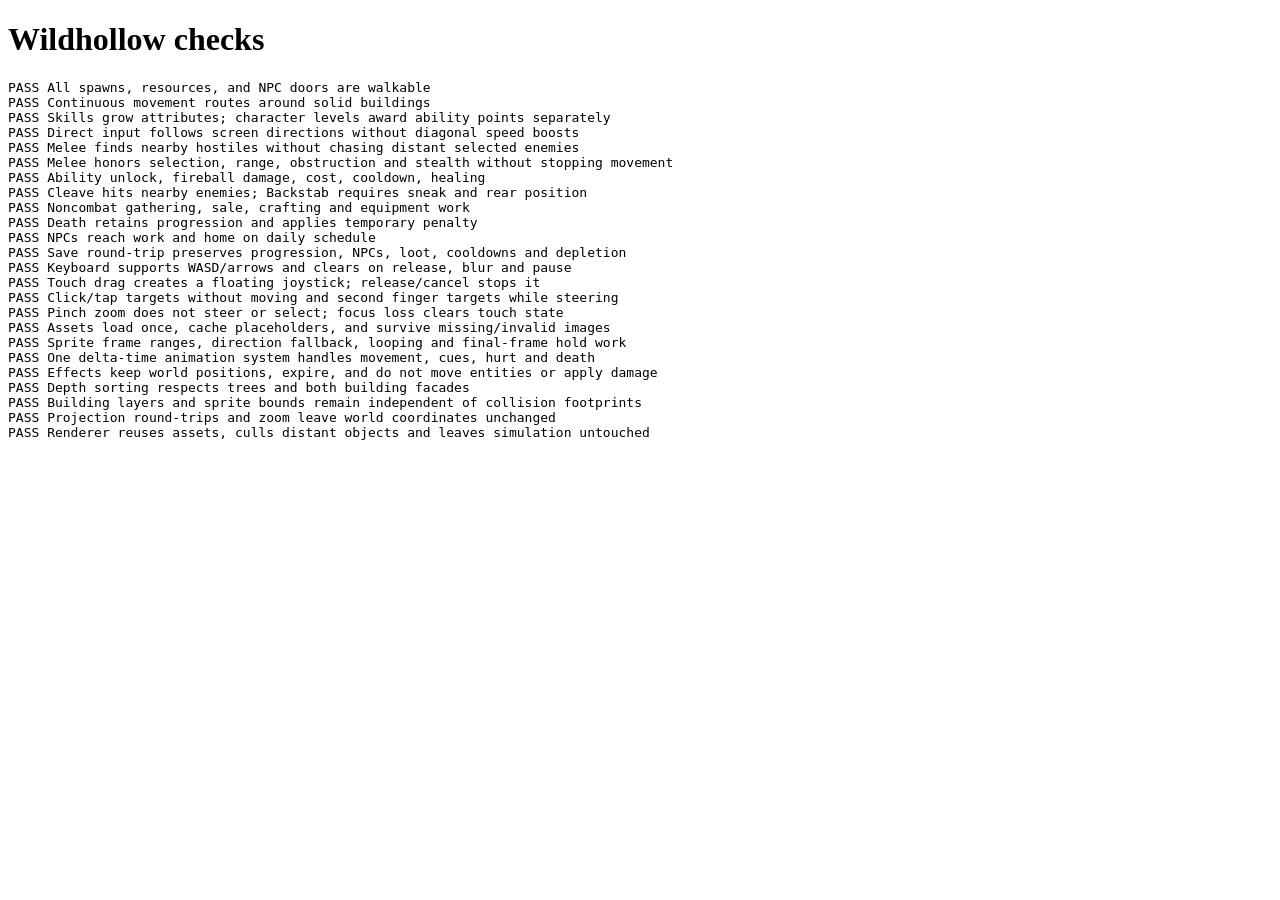
==== tests/index.html @ a73805fc "Establish cached sprite rendering, animation and layered graphics" ====
<!doctype html><html lang="en"><meta charset="utf-8"><meta name="viewport" content="width=device-width"><title>Wildhollow checks</title><body><h1>Wildhollow checks</h1><pre id="results">Running…</pre><script type="module">
import { runTests } from './simulation.js';
const { runInputTests } = await import('./input.js');
const { runGraphicsTests } = await import('./graphics.js');
const result = [...runTests(), ...runInputTests(), ...runGraphicsTests()];
document.getElementById('results').textContent = result.join('\n');
document.title = result.some(line => line.startsWith('FAIL')) ? 'FAIL' : 'PASS';
</script></body></html>
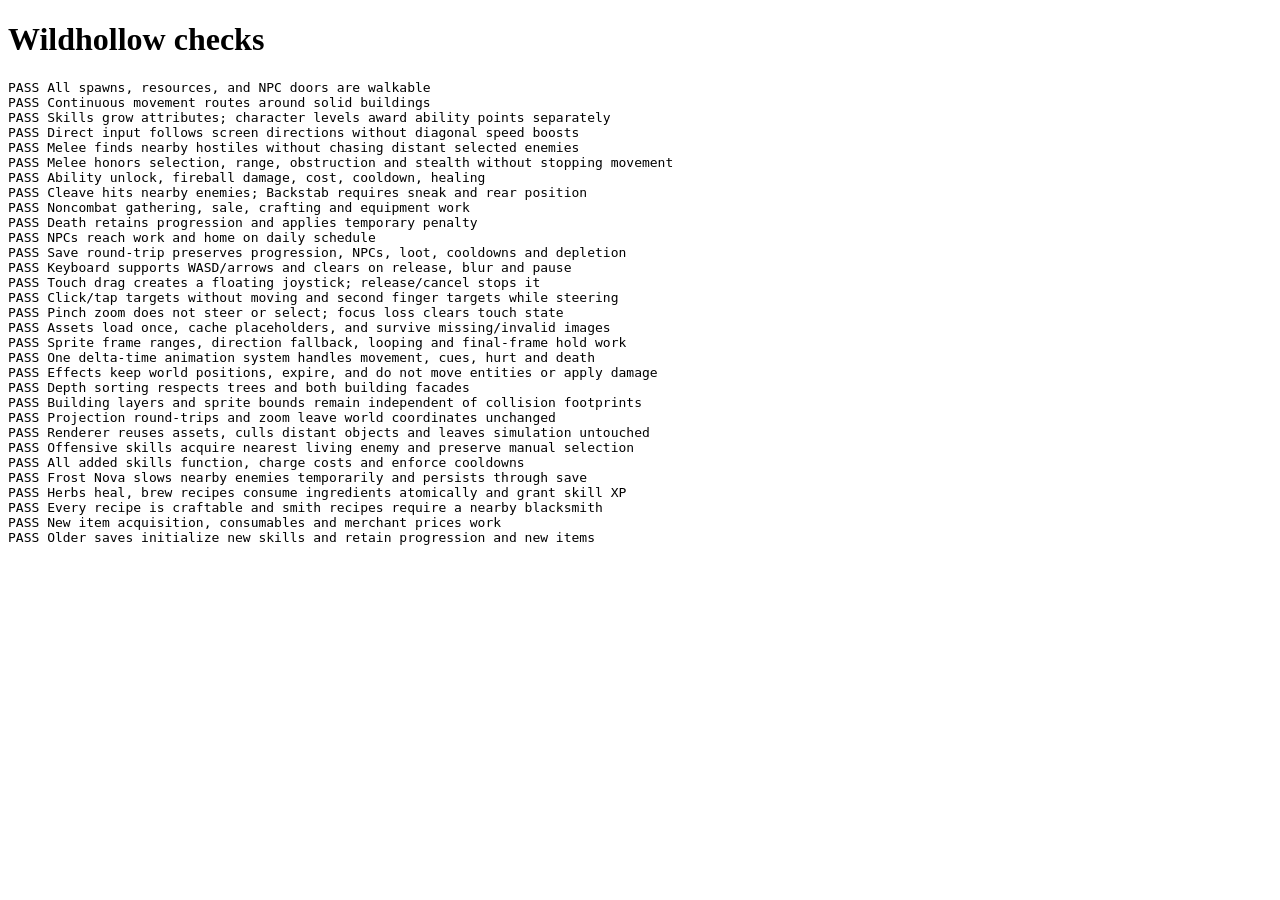
==== commit 49ceebf0: "Add automatic skill targeting, abilities, items and herbal crafting" ====
--- a/tests/index.html
+++ b/tests/index.html
@@ -2,7 +2,8 @@
 import { runTests } from './simulation.js';
 const { runInputTests } = await import('./input.js');
 const { runGraphicsTests } = await import('./graphics.js');
-const result = [...runTests(), ...runInputTests(), ...runGraphicsTests()];
+const { runExpansionTests } = await import('./expansion.js');
+const result = [...runTests(), ...runInputTests(), ...runGraphicsTests(), ...runExpansionTests()];
 document.getElementById('results').textContent = result.join('\n');
 document.title = result.some(line => line.startsWith('FAIL')) ? 'FAIL' : 'PASS';
 </script></body></html>
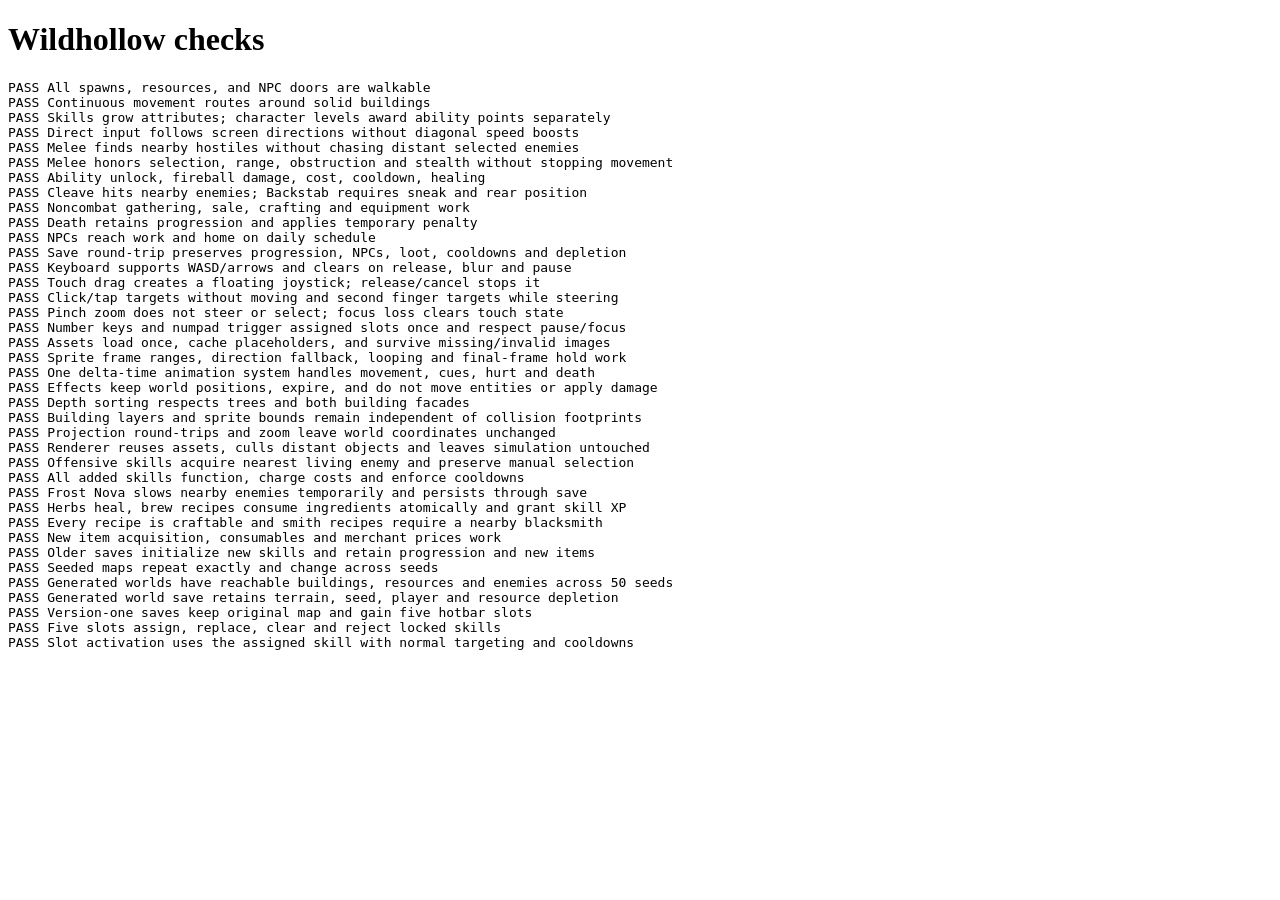
==== commit e4eecc12: "Add five assignable hotbar slots and seeded world generation" ====
--- a/tests/index.html
+++ b/tests/index.html
@@ -3,7 +3,8 @@
 const { runInputTests } = await import('./input.js');
 const { runGraphicsTests } = await import('./graphics.js');
 const { runExpansionTests } = await import('./expansion.js');
-const result = [...runTests(), ...runInputTests(), ...runGraphicsTests(), ...runExpansionTests()];
+const { runWorldTests } = await import('./worldGeneration.js');
+const result = [...runTests(), ...runInputTests(), ...runGraphicsTests(), ...runExpansionTests(), ...runWorldTests()];
 document.getElementById('results').textContent = result.join('\n');
 document.title = result.some(line => line.startsWith('FAIL')) ? 'FAIL' : 'PASS';
 </script></body></html>
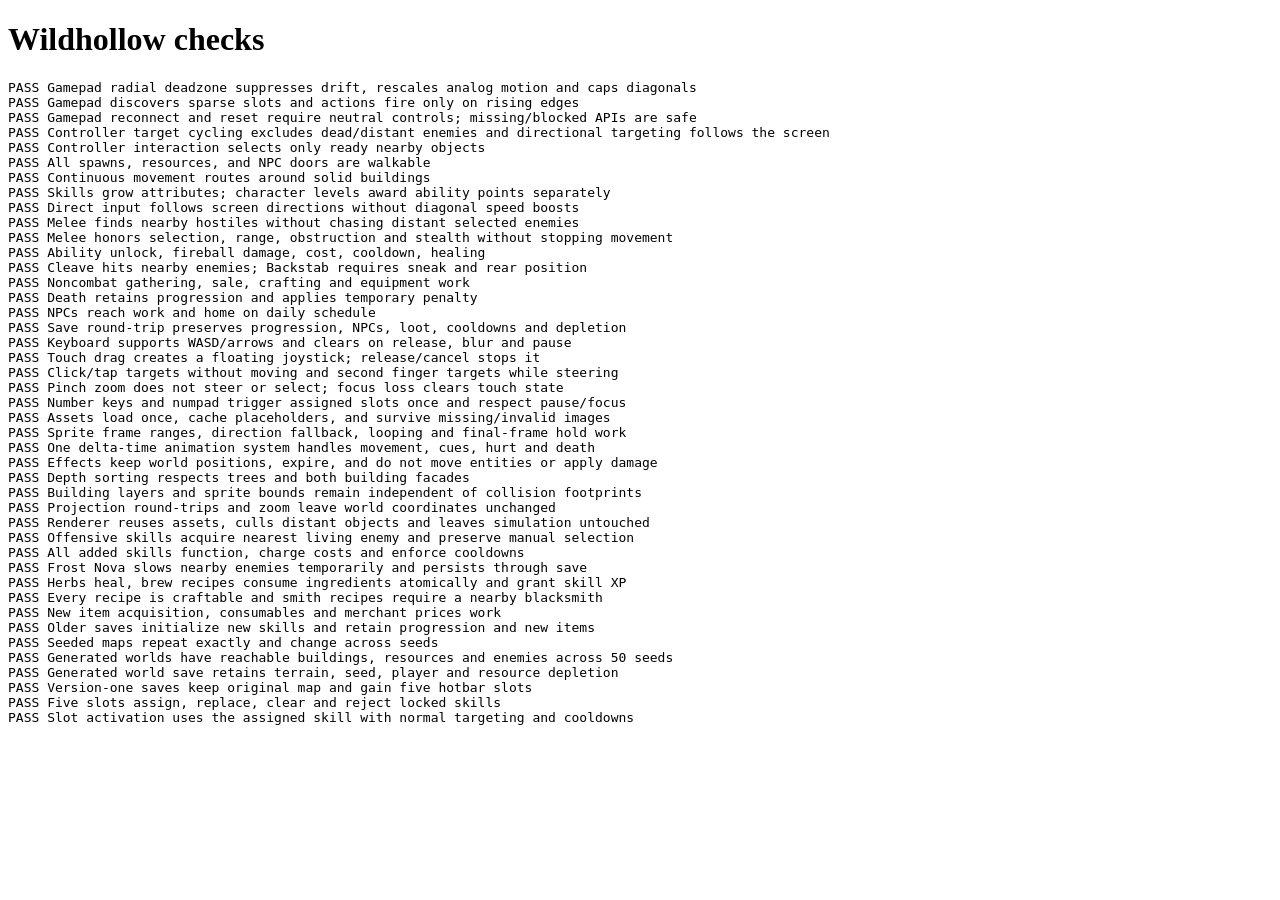
==== commit afb0fbaf: "v1.3.0: Add modular Xbox gameplay and controller UI support" ====
--- a/tests/index.html
+++ b/tests/index.html
@@ -4,7 +4,8 @@
 const { runGraphicsTests } = await import('./graphics.js');
 const { runExpansionTests } = await import('./expansion.js');
 const { runWorldTests } = await import('./worldGeneration.js');
-const result = [...runTests(), ...runInputTests(), ...runGraphicsTests(), ...runExpansionTests(), ...runWorldTests()];
+const { runGamepadTests } = await import('./gamepad.js');
+const result = [...runGamepadTests(), ...runTests(), ...runInputTests(), ...runGraphicsTests(), ...runExpansionTests(), ...runWorldTests()];
 document.getElementById('results').textContent = result.join('\n');
 document.title = result.some(line => line.startsWith('FAIL')) ? 'FAIL' : 'PASS';
 </script></body></html>
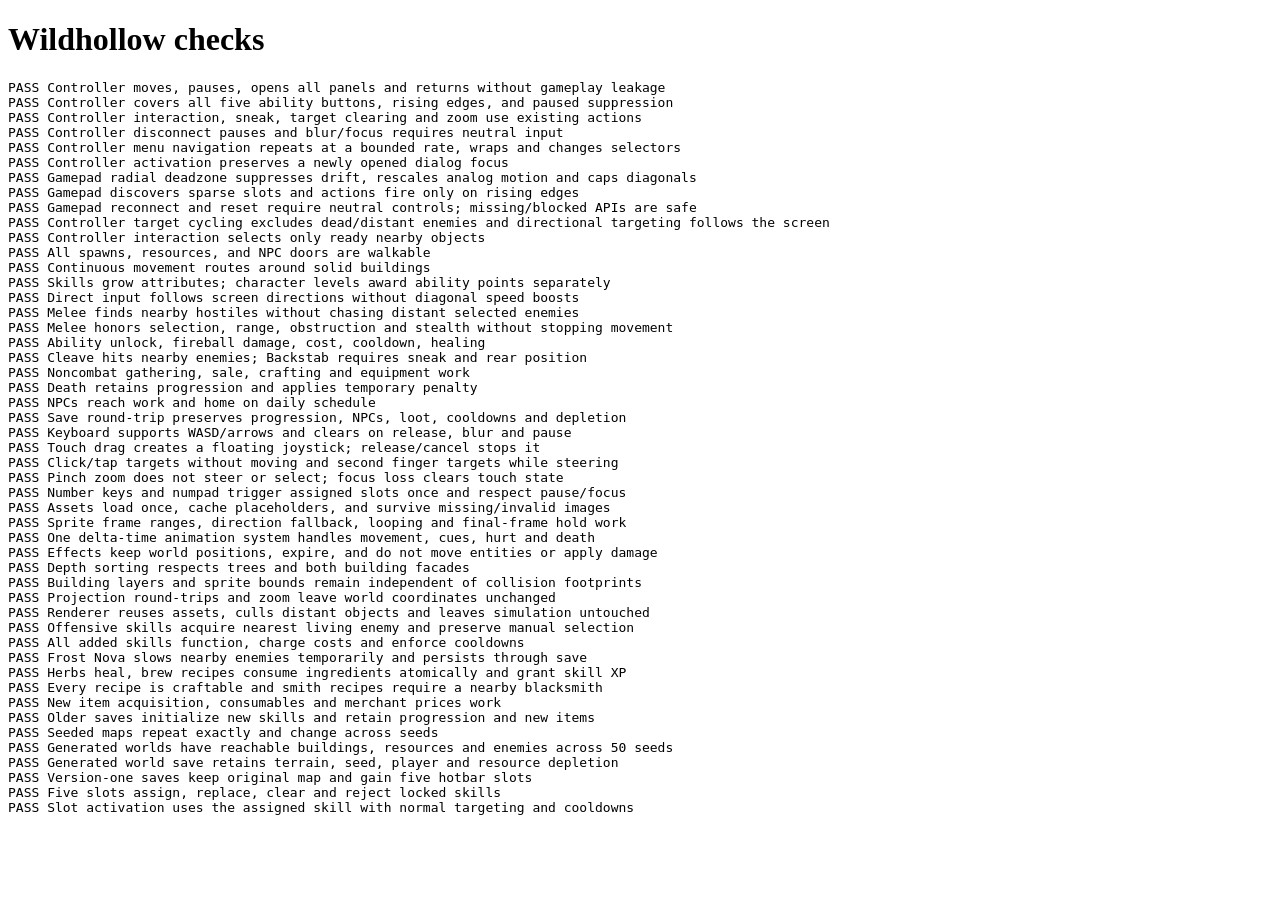
==== commit 98a1f890: "v1.3.1: Verify controller routing and document architecture review" ====
--- a/tests/index.html
+++ b/tests/index.html
@@ -5,7 +5,8 @@
 const { runExpansionTests } = await import('./expansion.js');
 const { runWorldTests } = await import('./worldGeneration.js');
 const { runGamepadTests } = await import('./gamepad.js');
-const result = [...runGamepadTests(), ...runTests(), ...runInputTests(), ...runGraphicsTests(), ...runExpansionTests(), ...runWorldTests()];
+const { runControllerTests } = await import('./controller.js');
+const result = [...runControllerTests(), ...runGamepadTests(), ...runTests(), ...runInputTests(), ...runGraphicsTests(), ...runExpansionTests(), ...runWorldTests()];
 document.getElementById('results').textContent = result.join('\n');
 document.title = result.some(line => line.startsWith('FAIL')) ? 'FAIL' : 'PASS';
 </script></body></html>
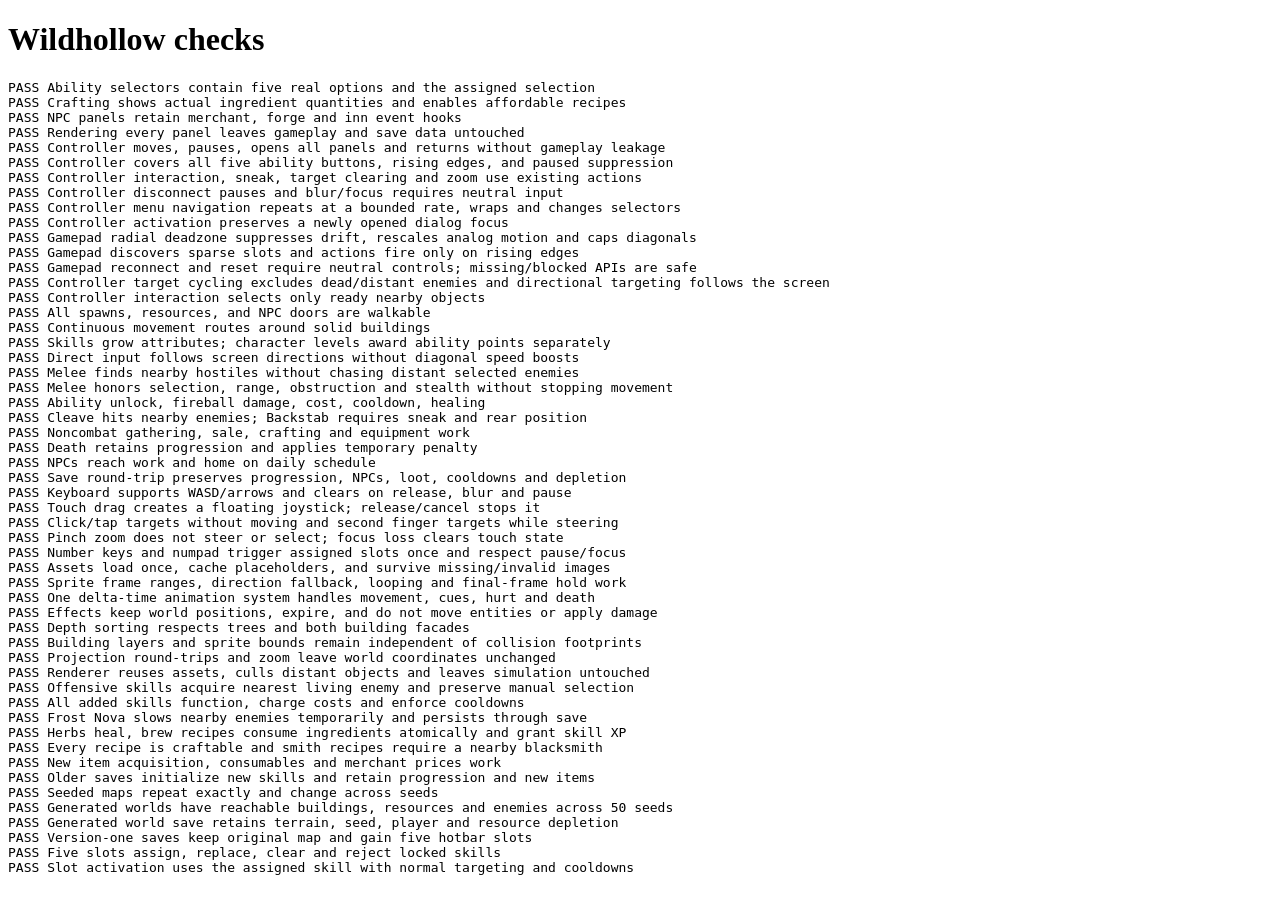
==== commit 6931e966: "v1.3.3: Separate pure panel renderers and verify core readability cleanup" ====
--- a/tests/index.html
+++ b/tests/index.html
@@ -6,7 +6,8 @@
 const { runWorldTests } = await import('./worldGeneration.js');
 const { runGamepadTests } = await import('./gamepad.js');
 const { runControllerTests } = await import('./controller.js');
-const result = [...runControllerTests(), ...runGamepadTests(), ...runTests(), ...runInputTests(), ...runGraphicsTests(), ...runExpansionTests(), ...runWorldTests()];
+const { runPanelTests } = await import('./panels.js');
+const result = [...runPanelTests(), ...runControllerTests(), ...runGamepadTests(), ...runTests(), ...runInputTests(), ...runGraphicsTests(), ...runExpansionTests(), ...runWorldTests()];
 document.getElementById('results').textContent = result.join('\n');
 document.title = result.some(line => line.startsWith('FAIL')) ? 'FAIL' : 'PASS';
 </script></body></html>
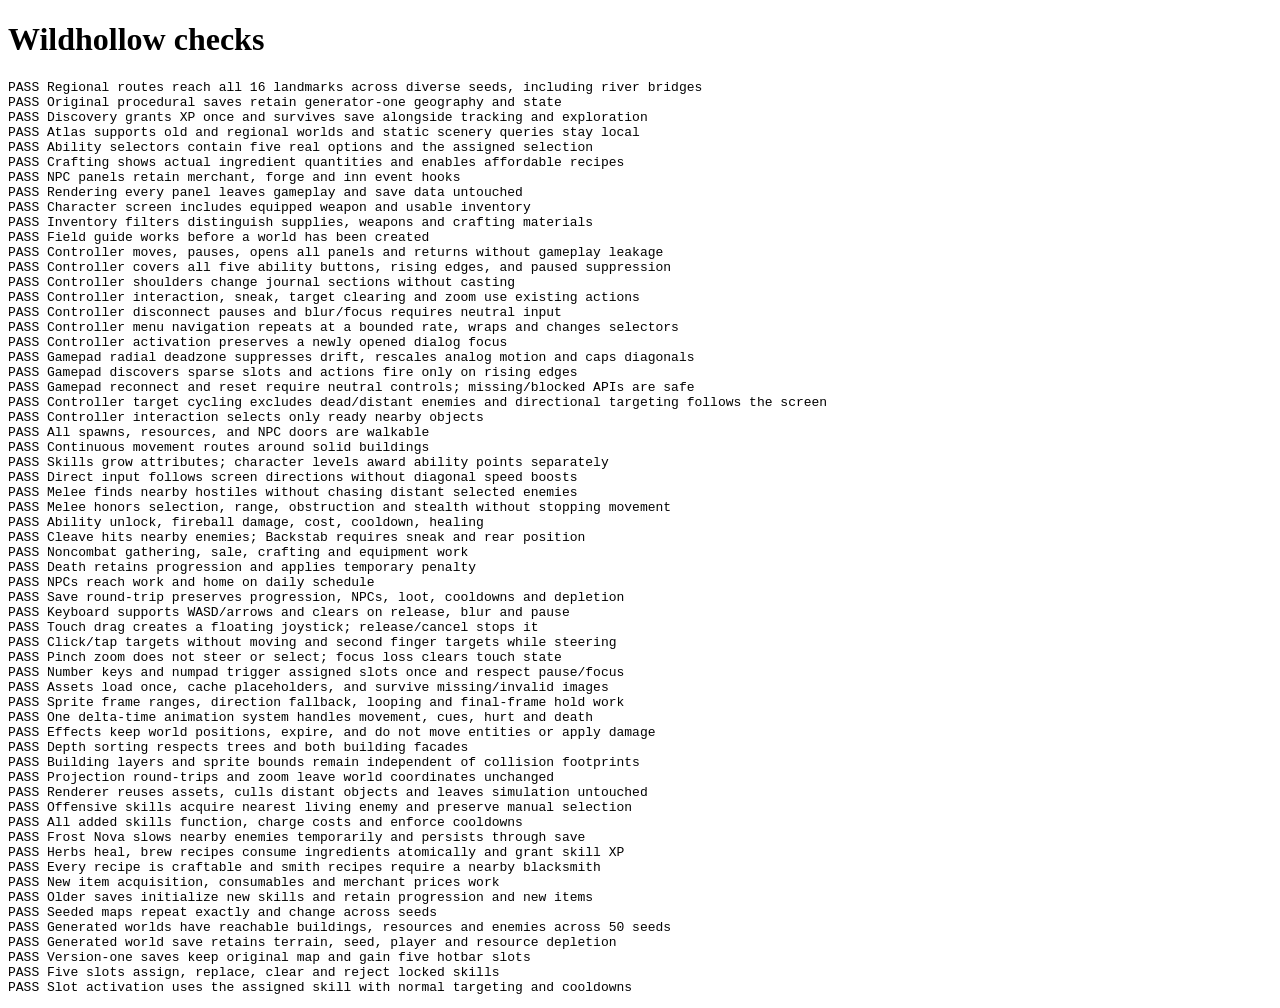
==== commit 3b336ece: "v1.5.0: Generate connected wilderness regions with atlas and discovery" ====
--- a/tests/index.html
+++ b/tests/index.html
@@ -7,7 +7,8 @@
 const { runGamepadTests } = await import('./gamepad.js');
 const { runControllerTests } = await import('./controller.js');
 const { runPanelTests } = await import('./panels.js');
-const result = [...runPanelTests(), ...runControllerTests(), ...runGamepadTests(), ...runTests(), ...runInputTests(), ...runGraphicsTests(), ...runExpansionTests(), ...runWorldTests()];
+const { runRegionTests } = await import('./regions.js');
+const result = [...runRegionTests(), ...runPanelTests(), ...runControllerTests(), ...runGamepadTests(), ...runTests(), ...runInputTests(), ...runGraphicsTests(), ...runExpansionTests(), ...runWorldTests()];
 document.getElementById('results').textContent = result.join('\n');
 document.title = result.some(line => line.startsWith('FAIL')) ? 'FAIL' : 'PASS';
 </script></body></html>
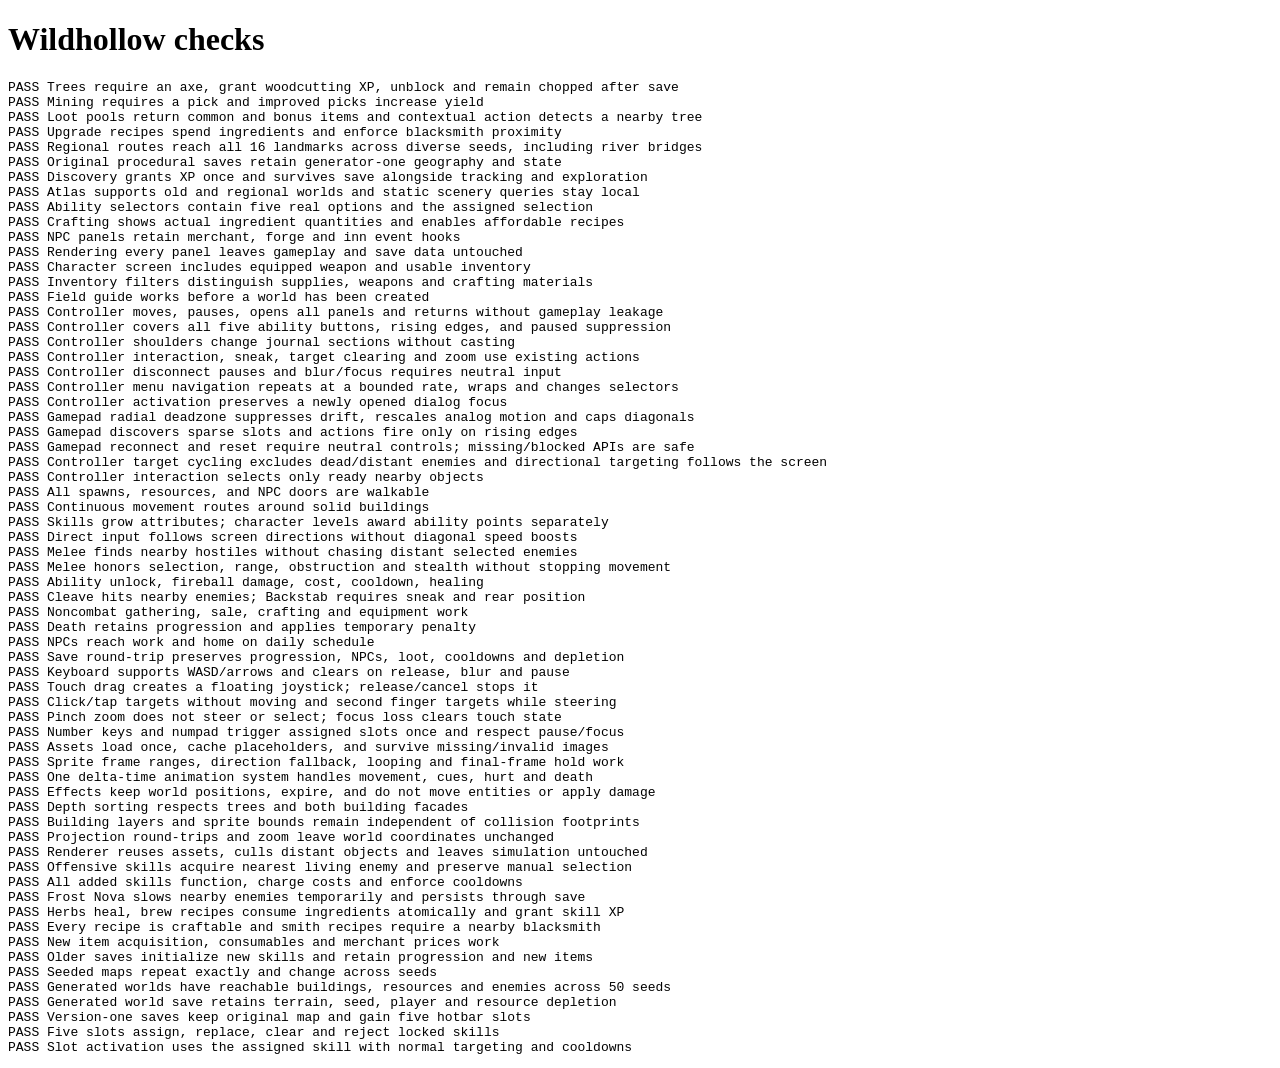
==== commit f965dc13: "v1.6.0: Add resource tools, gathering, crafting and contextual actions" ====
--- a/tests/index.html
+++ b/tests/index.html
@@ -8,7 +8,8 @@
 const { runControllerTests } = await import('./controller.js');
 const { runPanelTests } = await import('./panels.js');
 const { runRegionTests } = await import('./regions.js');
-const result = [...runRegionTests(), ...runPanelTests(), ...runControllerTests(), ...runGamepadTests(), ...runTests(), ...runInputTests(), ...runGraphicsTests(), ...runExpansionTests(), ...runWorldTests()];
+const { runGatheringTests } = await import('./gathering.js');
+const result = [...runGatheringTests(), ...runRegionTests(), ...runPanelTests(), ...runControllerTests(), ...runGamepadTests(), ...runTests(), ...runInputTests(), ...runGraphicsTests(), ...runExpansionTests(), ...runWorldTests()];
 document.getElementById('results').textContent = result.join('\n');
 document.title = result.some(line => line.startsWith('FAIL')) ? 'FAIL' : 'PASS';
 </script></body></html>
